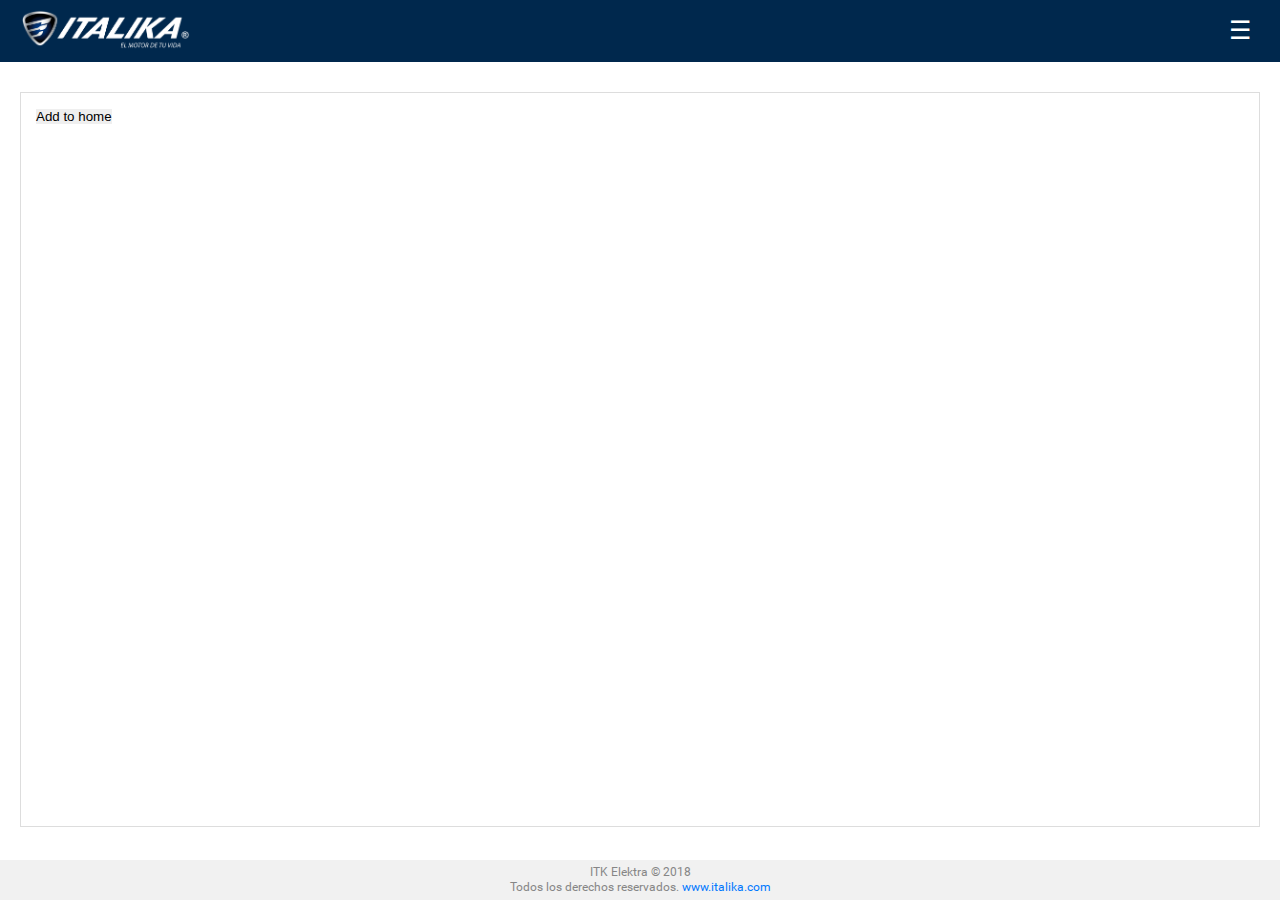
==== index.html @ 2fd70113 "Add files via upload" ====
<!DOCTYPE html>
<html lang="es">
<head>
	<meta http-equiv="X-UA-Compatible" content="IE=Edge,chrome=1" />
	<meta charset="UTF-8">
	<title>Cruce de series</title>
	<meta http-equiv="Pragma" content="no-cache">
	<meta http-equiv="Expires" content="0">
	<meta name="description" content="Cruce de series"/>
    <meta name="keywords" content="" />
	<meta property="og:title" content="" />
    <meta property="og:url" content="" />
    <meta name="viewport" content="width=device-width, user-scalable=no, initial-scale=1.0, maximum-scale=1.0, minimum-scale=1.0">
	<meta name="apple-mobile-web-app-capable" content="yes" /> 
	<meta name="robots" content="index, follow" />
	<link rel="author" type="text/plain" href="css/humans.txt" />
	<link rel="icon" type="image/png" href="img/favicon.png?v=2">
	<link rel="shortcut icon" href="img/favicon.png">
	
	<link rel="stylesheet" href="css/menurefacciones.css" />
	<link rel="stylesheet" href="css/mano.css" />
	<link rel="stylesheet" href="css/jquery-ui.css">
	<link rel="stylesheet" href="css/modalbox.css">
	<link rel="stylesheet" href="css/estilos_generales_adm.css">
	<link rel="stylesheet" href="css/tablerodeconciliacion.css">
	<link rel="stylesheet" href="css/datatables.min.css">
	 <link rel="manifest" href="manifest.json">
    <meta name="apple-mobile-web-app-capable" content="yes" > 
	<script src='sw.js'></script>
</head>
<body>
	<header>
		<div class="wrapper">
			<div class="display_table">
				<div class="logo display_tCell">
					<div class="display_inline">
							<img src="img/logo_italika.png"/>
					</div><!-- /.display_inline -->
				</div><!--
			 --><div class="usuario display_tCell tRight">
					<div class="display_inline">
						<div>
							<div class="menubotonprincipal" href="javascript:void(0)" onclick="openNav();openHand();">
					        	<p><span class="hide">&#9776;</span></p>
					    	</div>
					    	<div id="menuprincipal_js" class="backgroundmenu">
					        	<div class="cuadroprincipal">
					           		<!--HAND SCROLL-->
					           		<div id="contenedormano">
					               		<i id="mano" class="fa fa-hand-pointer-o" aria-hidden="true"></i>
					           		</div>
					           		<div id="menuOpcionesContainer">
             							<a class="menubotoncerrar" href="javascript:void(0)" onclick="closeNav();closeHand();">
					             			&times;
					             		</a>
             							<div class="display_inline aliniar">
											<div>
												<div class="display_inline bandera">
													<img src="img/italika_bandera_mexico.png"/>
												</div>
												<span class="nombre">
													<span>Bienvenido </span> Luís
												</span>
											</div>
										</div>
					             		<a class="opcionesmenu" href="problemaentienda.html">Problemas en tienda</a>
					             		<a class="opcionesmenu separacionbotonmenu" href="crucedeseries.html">Cruce de series</a>
					             		<a class="opcionesmenu" >Cerrar sesión</a>
					           		</div>
					        	</div>
					    	</div>
						</div>
					</div>
				</div>
			</div><!-- .display_table -->
		</div><!-- /.wrapper alado-->
	</header><!-- /header -->
	<section class="promociones contenido_principal">
			
		<div class="wrapper">
			<div class="borde">
				<div class="contenedor">
					<button id="btnAdd">Add to home</button>
				</div>
			</div><!-- /.borde -->
		</div><!-- /.wrapper -->
	</section><!-- /section -->
	<footer>
		<div class="wrapper">
			<p class="tCenter">ITK Elektra © 2018<br> Todos los derechos reservados. <a href="http://www.italika.mx/">www.italika.com</a></p>
		</div><!-- /.wrapper -->
	</footer><!-- /footer -->

	<script src="js/jquery.min.js" type="text/javascript"></script>
	<script src="js/modal.js" type="text/javascript"></script>
	<!-- <script src="js/switchery.js" type="text/javascript"></script> -->
	<script src="js/jquery-ui.js" type="text/javascript"></script>
	<script src="js/jquery-ventana2.js" type="text/javascript"></script>
	<script src="js/menu.js" type="text/javascript"></script>

	<script src="js/datatables.min.js" type="text/javascript"></script>
	<script type="text/javascript">
		$(document).ready(function() {
    		$('#example').DataTable();

			oTable = $('#example').DataTable();
				$('#txtDatosSearch').keyup(function(){
      				oTable.search($(this).val()).draw();
				});
		} );
		$(document).ready(function(){
			$('#check_all_a').click(function(){
				var checkedStatus = this.checked;
				$('ul.opc').find('li.a :checkbox').each(function() {
					$(this).prop('checked', checkedStatus);
				});
				$('#lista').slideToggle();
			});
		});
	</script>
	<script>
     if('serviceWorker' in navigator){
         window.addEventListener('load', function(){
             navigator.serviceWorker.register('sw.js').then(function(registration){
                 console.log('SW registered with scope: ' + registration.scope);
             },function(err){
                 console.log('SW registration failed ' + err);
             });
         });
	 }
	 
	 btnAdd.addEventListener('click', (e) => {
  // hide our user interface that shows our A2HS button
  btnAdd.style.display = 'none';
  // Show the prompt
  deferredPrompt.prompt();
  // Wait for the user to respond to the prompt
  deferredPrompt.userChoice
    .then((choiceResult) => {
      if (choiceResult.outcome === 'accepted') {
        console.log('User accepted the A2HS prompt');
      } else {
        console.log('User dismissed the A2HS prompt');
      }
      deferredPrompt = null;
    });
});
	</script>
</body>
</html>
---- css/menurefacciones.css ----
*{
	font-family: "roboto", helvetica, arial;
	font-weight: normal;
	border: 0;
	margin: 0;
	padding: 0;
}
input::-ms-clear {
width: 0px;
height: 0px;
}  
article,figcaption,figure,footer,header,hgroup,nav,section {
	display: block;
}
@font-face {
    font-family: 'roboto';
    src: url('../fonts/roboto-regular-webfont.eot');
    src: url('../fonts/roboto-regular-webfont.eot?#iefix') format('embedded-opentype'),
         url('../fonts/roboto-regular-webfont.woff2') format('woff2'),
         url('../fonts/roboto-regular-webfont.woff') format('woff'),
         url('../fonts/roboto-regular-webfont.ttf') format('truetype'),
         url('../fonts/roboto-regular-webfont.svg#pecitabook') format('svg');
    font-weight: normal;
    font-style: normal;
}
img{
	max-width: 100%;
	width: 100%;
	height: 100%;
}
ul{
	list-style: none;
}
body {
    font-family: "Lato", sans-serif;
}
/**********************************************/
/**********************************************/
.menubotonprincipal{
	cursor: pointer;
    position: relative;
    display: inline-block;
    font-family: "Lato", sans-serif;
    font-size: 25px;
    text-align: center;
    color: #fff;
    width: 40px;
    height: 39px;
    line-height: 37px;
    border-radius: 10px;
    -webkit-transition: background 0.5s;
    transition: background 0.5s;
    z-index: 1;
}
.menubotonprincipal:hover{
	background: #053d6b;
}
/**********************************************/
.backgroundmenu {
	background: rgba(0, 0, 0, 12);
	background: -webkit-linear-gradient(-90deg, rgba(0, 0, 0, 0.9), rgba(0, 0, 0, 0)); 
	background: -o-linear-gradient(-90deg, rgba(0, 0, 0, 0.9), rgba(0, 0, 0, 0));
	background: -moz-linear-gradient(-90deg, rgba(0, 0, 0, 0.9), rgba(0, 0, 0, 0)); 
	background: linear-gradient(-90deg, rgba(0, 0, 0, 0.9), rgba(0, 0, 0, 0));
/*	cursor: pointer;*/
    position: fixed;
    height: 100%;
    width: 0px;
    top: 0px;
    right: 0px;
    overflow-x: hidden;
    transition: 0.2s;
    z-index: 102;
}
.cuadroprincipal{
	cursor: default;
    position: absolute;
    width: 320px;
    height: 100%;
    right: 0;
    background: #fff;
    overflow-y: auto;
    overflow-x: hidden;
    z-index: 103;
}
.menubotoncerrar {
	cursor: pointer;
    display: block;
    position: relative;
    width: 20px;
    height: 30px;
    margin-top: 8px;
    margin-left: 17px;
    font-size: 40px;
    text-decoration: none;
    color: silver;
    z-index: 104;
}
.menubotoncerrar:hover{
    color: #ccc;
}
/*AGREGADO*/
.carrito{
	position: relative;
	display: block;
	text-align: center;
	margin:-15px auto 20px auto;
}
.contenedorimgcarrito{
	position: relative;
	display: block;
	width: 105px;
	height: 105px;
	margin: 0 auto;
}
/*-------------------*/
.imgcarritorefaccion{
	cursor: pointer;
	margin-bottom: 0;
	margin-top: 13%;
	width: 75px;
	height: 75px;
}
.nuemerodecarrito{
	background: red;
	border-radius: 100px;
	position: absolute;
	padding: 8px;
	line-height: 7px;
	top: 69px;
	right: 14px;
	color: #fff;
	text-align: center;
	font-size: 12px;
}
.tucarritoestavacio{
	color: #777;
	font-size: 14px;
	margin-left:auto;
	margin-right:auto;
}
/**********************************************/
.cuadrossucursales{
	position: relative;
	background: #fff;
	display: block;
	text-align: left;
    font-size: 15px;
    text-decoration: none;
	color: #777;
	margin:2px auto;
    border: 2px solid #333;
	padding: 10px 10px 10px 15px;
    width: 99%;
    box-sizing:border-box;
    -webkit-transition-duration: 0.4s; /* Safari */
    transition-duration: 0.4s;
}
.cuadrossucursales:hover{
	color: #00529b;
}
.iconosucursal{
	display: block;
	padding: 11px 11px 0 0;
	width: 50px;
	height: 50px;
}
.informacionsucursal{
	position: relative;
	display: block;
	width: 60%;
	height: 1%;
	top:-43px;	
	left: 60px;
	margin-bottom: -7%;
}
/**********************************************/
.switch{
	position: absolute;
	top:48px;
	right:57px;
	display: block;
}
.cmn-toggle {/*básico*/
  position: absolute;
  visibility: hidden;
}
.cmn-toggle + label {
  margin-top: -15px;
  margin-left: 25%;
  display: block;
  position: relative;
  cursor: pointer;
  outline: none;
  user-select: none;
}/*basico*/
/**********************************************/
input.cmn-toggle-round + label {
	position: absolute;
	padding: 2px;
	width: 45px;
	height: 25px;
	background-color: #dddddd;
	border-radius: 60px;
}
input.cmn-toggle-round + label:before,
input.cmn-toggle-round + label:after {
  display: block;
  position: absolute;
  top: 0;
  left: 1px;
  bottom: 1px;
  content: "";
}
input.cmn-toggle-round + label:before {
  right: 1px;
  background-color: #aaa;
  border-radius: 15px;
  transition: background 0.4s;
}
input.cmn-toggle-round + label:after {
  width: 28px;
  height: 28px;
  background-color: #fff;
  border-radius: 100%;
  box-shadow: 0 2px 5px rgba(0, 0, 0, 0.3);
  transition: margin 0.4s;
}
input.cmn-toggle-round:checked + label:before {
  background-color: #005498;
}
input.cmn-toggle-round:checked + label:after {
  margin-left: 20px;
}
/**********************************************/
.opcionesmenu, .opcionmenupermiso{
	cursor: pointer;
    display: block;
    position: static;
    background: #fff;
    border: 1px solid silver;
    width: 99%;
    height: 40px;
    color: #0b5eab;
    text-align: center;
    font-size: 14px;
    text-decoration: none;
    line-height: 40px;
    margin: 3px auto;
    transition: 0.5s;
}
.opcionesmenu:hover{
	color: #fff;
	background: #0b5eab;
}
.separacionbotonmenu{
  background: #00284d;
  color: #fff;
}
.opcionmenupermiso{
	background: #f01c52;
	margin-top: 15px;
	margin-bottom: 15px;
}
.opcionmenupermiso:hover{
	font-size: 20px;
	color: #f01c52;
	background: #fff;
}
/**********************************************/
/**********************************************/
a{
	text-decoration: none;
}
a{
	color: #b2b2b2;
   	text-decoration: none;
}
a#author:visited {
	color: #b2b2b2;
	text-decoration: none;
}
a#author:hover {
	color: #003366;
   	text-decoration: underline;
}
a#author:active {
	color: #003366;
   	text-decoration: underline;
}
/**********************************************/
/**********************************************/
/**********************************************/
---- css/mano.css ----
#contenedormano{
	position:absolute;
	width: 40px;
	height: 200px;
	top: 0;
  right:0px;
}
#mano{
  display: none;
	opacity:0;
  -webkit-transform: rotate(223deg);
  -webkit-animation-name:scroll;
  -webkit-animation-duration:1.5s;
  -webkit-animation-iteration-count:3;
  transform: rotate(223deg);
  animation-name:scroll;
  animation-duration:1.5s;
  animation-iteration-count:3;
  font-size: 30px;
  position: absolute;
  top: 0;
  color:#aaa;
  z-index: -1;
}
@keyframes scroll {
  from {
   opacity:0;
   margin-top: 250%;
   transform:rotate(233deg);
   z-index: 99999;
  }
  25% {
   opacity:1;
  }
  50% {
  	opacity:0;
    margin-top: 0;
    -webkit-transform:rotate(320deg);
    transform:rotate(320deg);
  }
  60% {
	opacity:0;
	margin-top: 250%;
	-webkit-transform:rotate(233deg);
	transform:rotate(233deg);
  }
  65% {
  	opacity:1;
	margin-top: 250%;
	-webkit-transform:rotate(233deg);
	transform:rotate(233deg);
  }
  100%{
  	opacity:0;
    margin-top: 0;
    -webkit-transform:rotate(320deg);
    transform:rotate(320deg);
    display: none;
    z-index: 99999;
  }
}
---- css/modalbox.css ----
div#lista_generada {
	display: none;
}
div.blur.active {
	-webkit-filter: blur(5px);
	-moz-filter: blur(5px);
	-o-filter: blur(5px);
	filter: blur(5px);
}
div.modalbox {
	position: fixed;
	width: 100%;
	height: 100%;
	color: #FFFFFF;
	background: rgba(3, 5, 16, 0.85);
	z-index: 10;
}
div.modalbox div.wrapper {
	position: relative;
	width: 100%;
	height: 100%;
}
div.modalbox div.wrapper div.mensaje {
	position: absolute;
	width: 95%;
	max-width: 500px;
	height: 200px;
	background: #FFFFFF;
	color: #5F5F5F;
	left: 0; right: 0;
	top: 0; bottom: 0;
	margin: auto;
	font-family: 'Roboto-Regular';
	font-size: 0.875em;
	line-height: 1.2857142857;
} 
div#status_firma.modalbox div.mensaje{
	max-width: 750px;
	height: 485px;
}
div#agencias.modalbox div.mensaje{
	max-width: 850px;
	height: 445px;
}
div.modalbox div.wrapper div.mensaje div.titulo h2 {
	position: relative;
	/*background-image: -webkit-linear-gradient(top,#f5f5f5 0,#e8e8e8 100%);
    background-image: -o-linear-gradient(top,#f5f5f5 0,#e8e8e8 100%);
    background-image: -webkit-gradient(linear,left top,left bottom,from(#f5f5f5),to(#e8e8e8));
    background-image: linear-gradient(to bottom,#f5f5f5 0,#e8e8e8 100%);*/
    filter: progid:DXImageTransform.Microsoft.gradient(startColorstr='#fff5f5f5', endColorstr='#ffe8e8e8', GradientType=0);
    background-repeat: repeat-x;
    border-top-left-radius: 4px;
    border-top-right-radius: 4px;
	z-index: 1000;
	font-size: 1.125em;
	position: relative;
}
div.modalbox div.wrapper div.mensaje div.titulo h2 span.close {
	display: inline-block;
	position: absolute;
	top: 0; right: 0;
	font-size: 1.125em;
	cursor: pointer;
	z-index: 11;
}
div.modalbox div.wrapper div.mensaje div.cuerpo {
	padding: 20px;
}
div.modalbox div.wrapper div.mensaje div.cuerpo table.msg {
	width: 100%;
}
div.modalbox div.wrapper div.mensaje div.cuerpo table.msg td {
	vertical-align: middle;
	text-align: justify;
}
div.modalbox div.wrapper div.mensaje div.cuerpo table.msg td p {
	margin-bottom: 10px;
}
div.modalbox div.wrapper div.mensaje div.cuerpo table.msg td img {
	width: 80px;
	height: 80px;
	margin-right: 10px;
}
div.modalbox div.wrapper div.mensaje div.cuerpo div.contenedor {
	padding: 10px 15px;
}
div.modalbox div.wrapper div.mensaje div.cuerpo h3 {
	position: relative;
	font-size: 1.125em;
	/*padding-bottom: 10px;*/
	cursor: pointer;
}
div.modalbox div.wrapper div.mensaje div.cuerpo h3 i {
	display: inline-block;
	position: absolute;
	top: 0; right: 0;
	font-size: 1.5em;
	color: #868686;
}
div.modalbox div.wrapper div.mensaje div.cuerpo table.tGeneral {
	font-size: 1em;
}
div.modalbox div.wrapper div.mensaje div.cuerpo ul.opc {
	display: none;
	padding: 5px 20px 0;
	height: 268px;
	overflow-y: auto;
}
div.modalbox div.wrapper div.mensaje div.cuerpo ul.opc li {
	padding: 6px 0;
	color: #868686;
	border-bottom: solid 1px #DDDDDD;
}
div.modalbox div.wrapper div.mensaje div.cuerpo ul.opc li:last-child {
	border-bottom: 0;
}
div.modalbox div.wrapper div.mensaje div.btnsBar {
	margin-top: 15px;
}
div.modalbox div.wrapper div.mensaje div.botones {
	padding: 0 20px;
}
.enfasis {
	font-size: 1.7142857143em;
}
---- css/estilos_generales_adm.css ----
@import url('reset.css');
@import url('font-awesome.css');
@import url('font-roboto.css');
*, html {
	-webkit-font-smoothing: antialiased;
    -moz-osx-font-smoothing: grayscale;
	box-sizing: border-box;
	outline: none;
}
body {
	font-family: 'Roboto-Regular';
	font-size: 1em;
	color: #5F5F5F;
}
/* Inicio Estilos generales */
.wrapper {
	width: 100%;
	max-width: 1280px;
	padding: 0 20px;
	margin: 0 auto;
}
.display_table {
	display: table;
	width: 100%;
}
.display_tCell {
	width: 50%;
	display: table-cell;
	vertical-align: middle;
}
.display_inline {
	display: inline-block;
	vertical-align: middle;
}

.tLeft { text-align: left; }
.tCenter { text-align: center; }
.tRight { text-align: right; }

.titulo {
	position: relative;
	text-align: center;
	color: #30445D;
    border-bottom: solid 1px #DDDDDD;
    padding: 12px;
    background: #dddddd;
}
.borde { 
	border: solid 1px #DDDDDD;
}
.border-bottom{
	border-bottom: solid 1px #DDDDDD;
}
.contenedor {
	padding: 15px;
}
a {
	color: #0078FF;
}
.vermas{
	color: #428bca;
	text-decoration: underline;
	min-width: 70px;
	cursor: pointer;
}
.compraplus{
	display: inline-block;
	border: 1px solid #0078FF;
	width: 16px;
	height: 16px;
	border-radius: 5px;
	line-height: 16px;
	text-align: center;
	font-size: 10px;
	margin-right: 10px;
}
.fadeInDown{
	display: none;
	-webkit-animation-name: fadeInDown;
    -webkit-animation-duration: .8s;
    animation-name: fadeInDown;
    animation-duration: .8s;
}
@-webkit-keyframes fadeInDown {
  from {
    opacity: 0;
    -webkit-transform: translate3d(0, 0, 0);
    transform: translate3d(0, 0, 0);
  }
  to {
    opacity: 1;
    -webkit-transform: translate3d(0, 0, 0);
    transform: translate3d(0, 0, 0);
  }
}
@keyframes fadeInDown {
  from {
    opacity: 0;
    -webkit-transform: translate3d(0, 0, 0);
    transform: translate3d(0, 0, 0);
  }
  to {
    opacity: 1;
    -webkit-transform: translate3d(0, 0, 0);
    transform: translate3d(0, 0, 0);
  }
}
.tabs {
	display: inline-block;
	border-bottom: solid 1px #DDDDDD;
	width: 100%;
}
.tabs li {
	display: inline-block;
	width: 49.25%;
    margin: 0px 1px 0px 4px;
}
.tabs li a {
	display: block;
	text-decoration: none;
	color: #e2981b;
	text-align: center;
	padding: 10px;
	border: solid 1px #DDDDDD;
	border-bottom: 0;
}
.tabs li#activo a,
.tabs li:hover a {
	background: #e2981b;
	color: #FFFFFF;
	border-color: transparent;
}
.tabs li a.ahistdat {
	display: block;
	text-decoration: none;
	color: #157cfb;
	text-align: center;
	padding: 10px;
	border: solid 1px #DDDDDD;
	border-bottom: 0;
}
.tabs li#activodathist a.ahistdat,
.tabs li:hover a.ahistdat {
	background: #157cfb;
	color: #FFFFFF;
	border-color: transparent;
}
.editar, .eliminar {
	text-decoration: none;
	display: inline-block;
	width: 32px;
	height: 32px;
	line-height: 30px;
	text-align: center;
	border: solid 1px transparent;
	border-radius: 4px;
	font-size: 1.125em;

	-webkit-transition: all .25s linear;
	-moz-transition: all .25s linear;
	-ms-transition: all .25s linear;
	-o-transition: all .25s linear;
	transition: all .25s linear;
}
.editar {
	color: #1B72A4;
	border-color: #1B72A4;
}
.editar:hover {
	color: #FFFFFF;
	background: #1B72A4;
}
.eliminar {
	color: #A41B2B;
	border-color: #A41B2B;
}
.eliminar:hover {
	color: #FFFFFF;
	background: #A41B2B;
}
/* Termino Estilos generales */

/* Inicio Select */
select.combobox {
	background: none;
	width: 100%;
	min-width: 140px;
	height: 32px;
	border: solid 1px #CCC;
	border-color: transparent;
	color: #5F5F5F;
	font-size: 1em;
	font-family: 'Roboto-Regular';
}
/* Termino Select */

/* Inicio estilos Checkbox */
input[type='checkbox'].check {
	position:absolute; 
	z-index:-1000; 
	left:-1000px; 
	overflow: hidden; 
	clip: rect(0 0 0 0); 
	height:1px; 
	width:1px; 
	margin:-1px; 
	padding:0; 
	border:0;
}
input[type='checkbox'].check + label.label_check {
	width: auto;
	padding-left: 25px;
	height: 20px; 
	display: inline-block;
	line-height: 20px;
	background-repeat: no-repeat;
	background-position: 0 0;
	font-size: 100%;
	vertical-align: middle;
	cursor: pointer;
}

input[type='checkbox'].check:checked + label.label_check {
	background-position: 0 -20px;
}

label.label_check {
	background-image:url(../img/sprite_check.png);
	background-image: none;
	-webkit-touch-callout: none;
	-webkit-user-select: none;
	-khtml-user-select: none;
	-moz-user-select: none;
	-ms-user-select: none;
	user-select: none;
}
/* End Checkbox */
/* Inicio Configuración de Botones */
.btn {
	cursor: pointer;
	text-decoration: none;
	display: inline-block;
	border-radius: 4px;
	padding: 8px 20px;

	-webkit-transition: all .25s linear;
	-moz-transition: all .25s linear;
	-ms-transition: all .25s linear;
	-o-transition: all .25s linear;
	transition: all .25s linear;
}
.btn.primario {
	display: inline-block;
	color: #0078FF;
	border: solid 1px #0078FF;
	margin-left: 20px;
}
.btn.secundario {
	display: inline-block;
	color: #0078FF;
	border: solid 1px #0078FF;
	margin-left: 20px;
}
.btn.secundario:hover {
	color: #FFFFFF;
	background: #0078FF;
}
.btn.primario:hover {
	color: #FFFFFF;
	background: #0078FF;
}
.btn.terciario {
	color: #0078FF;
	border: solid 1px #0078FF;
}
.btn.terciario:hover {
	color: #FFFFFF;
	background: #0078FF;
}
.display_tCell_inicio {
	display: inline-block;
	vertical-align: middle;
}
.display_tCell_fin {
	display: table-cell;
	vertical-align: middle;
	width: 1280px;
	padding-top: 20px;
	text-align: right;
}
.display_tCell_regresar {
	display: inline-block;
	vertical-align: middle;
	width: 100%;
	padding-bottom: 20px;
}
.display_actualizar{
	display: inline-block;
	vertical-align: middle;
	padding-top: 20px;
}
/* Termino Configuración de Botones */

/* Inicio Textbox */
table.textbox {
	width: 100%;
	max-width: 125px;
	margin: 0 auto;
}
table.textbox td {
	vertical-align: middle;
	border: 0 !important;
}
table.textbox td.icon {
	width: 30px;
}
table.textbox td.icon label {
	display: inline-block;
	width: 30px;
	/*line-height: 30px;*/
	padding: 8px 5px;
	background: #F0F0F0;
	border: solid 1px #CCCCCC;
	border-right: 0;
	border-top-left-radius: 4px;
	border-bottom-left-radius: 4px;
	text-align: center;
}
table.textbox td.icon label i {
	font-size: 1em;
	color: #868686;
}
table.textbox td.input input[type='text'] {
	width: 100%;
	min-width: 169px;
	border: solid 1px #CCC;
	font-size: 1em;
	color: #5F5F5F;
	font-family: 'Roboto-Regular';
	padding: 6.8px 5px;
	border-top-right-radius: 4px;
	border-bottom-right-radius: 4px;
	background: #FFFFFF;
}
/* Termino Textbox */

/* Inicio Estilos Grids */
table.tGeneral {
	width: 100%;
	font-size: 0.875em;
}
table.tGeneral th {
	height: 35px;
	font-family: 'Roboto-Medium';
	vertical-align: middle;
	text-align: center;	
	border-top: solid 1px #DDDDDD;
	border-bottom: solid 1px #DDDDDD;
}
table.tGeneral td {
	padding-left: 30px;
	text-align: center;
	vertical-align: middle;
	border-bottom: solid 1px #DDDDDD;
}
tbody:nth-child(odd) {
	background: #FFFFFF;
}
tbody:nth-child(even) {
	background: #FCFCFC;
}
table.tGeneral tr:nth-child(odd) {
	background: #FFFFFF;
}
table.tGeneral tr:nth-child(even) {
	background: #eee;
}
table.tGeneral th:first-child,
table.tGeneral td:first-child {
	border-left: solid 1px #DDDDDD;
}
table.tGeneral th:last-child,
table.tGeneral td:last-child {
	border-right: solid 1px #DDDDDD;
}
/* Termino Estilos Grids */

/* Inicio Encabezado */
header {
	padding: 9px 0;
	background: #00284d;
/*	border-bottom: 3px solid #e1981a;*/
}
.logo img{
	width: 170px;
}
header div.logo h1 {
	padding-left: 10px;
	color: #fff;
	font-size: 1.125em;
	font-family: 'Roboto-Italic';
}
header div.logo h1 span {
	display: block;
	color: #fff;
	font-size: 1.3333333333em;
	font-family: 'Roboto';
}
header div.usuario span.nombre {
	display: inline-block;
	margin: 10px;
	color: #0b5eab;
}
header div.usuario a.salir {
	display: inline-block;
	color: #fff;
	padding-left: 10px;
}
/* Termino encabezado */
.dias, .diasalerta, .diastarde{
	width: 30px;
	text-align: center;
	line-height: 30px;
	color: #fff;
	font-family: 'Roboto-Medium';
	background: #b6d7a8;
	border-radius: 30px;
	margin: 0 auto;
}
.diasalerta{
	background: #ffd966;
}
.diastarde{
	background: #e79999;
}
tr.abierto td{
	background: #eee;
}
.checkmomento, .checkadelante, .checklisto{
	cursor: pointer;
	width: 20px;
	text-align: center;
	line-height: 20px;
	color: #bbb;
	font-family: 'Roboto-Medium';
	background: #bbb;
	border-radius: 30px;
	margin: 0 auto;
}
.checkadelante{
	background: #e2981b;
	color: #e2981b;
}
.checklisto{
	font-family: 'font-awesome';	
	font-size: 12px;
	background: #e2981b;
	color: #fff;
}
.bold{
	font-weight: bold;
}
.espacio{
	line-height: 20px;
	font-weight: normal;
	height: 60px;
	overflow-y: scroll;
}
table.interlineado tbody tr td{
	text-align: left;
	padding-left: 10px;
}
table.interlineado th:first-child,
table.interlineado td:first-child {
	border: 0;
	border-bottom: 1px solid #ddd;
}
table.interlineado th:last-child,
table.interlineado td:last-child {
	border: 0;
	border-bottom: 1px solid #ddd;
}
#bloquedatosmapa{
	display: inline-block;
	width: 50%;
}
iframe{
	width: 49%;
	border: 1px solid #ddd;
}
/* Inicio Footer */
footer {
	width: 100%;
	position: absolute;
	bottom: 0;
	left: 0;
	background: #F1F1F1;
	color: #868686;
} 
footer p {
	font-size: 0.75em;
	line-height: 1.25em;
	background: #F1F1F1;
	color: #868686;
	padding: 5px 0;
}
div#agencias.modalbox div.motodatos {
    max-width: 550px;
    height: 500px;
}
/* Termino Footer */
---- css/tablerodeconciliacion.css ----
section.promociones {
	padding: 30px 0;
}
section.promociones div.contenedor {
	min-height: 300px;
	overflow-y: auto;
}
table.tGeneral select.combobox {
	max-width: 50px;
	background: #fff;
	-webkit-background: #fff;
	-moz-background: #fff;
	-ms-background: #fff;
	-o-background: #fff;
}
/* Upload */
label.upload {
	cursor: pointer;
	display: inline-block;
	position: absolute;
	right: 15px;
	top: 4px;
	border: solid 1px #1BA462;
	color: #1BA462;
	padding: 8px 10px;
	border-radius: 4px;

	-webkit-transition: all .25s linear;
	-moz-transition: all .25s linear;
	-ms-transition: all .25s linear;
	-o-transition: all .25s linear;
	transition: all .25s linear;
}
label.upload i {
	font-size: 1em !important;
}
label.upload:hover {
	background: #1BA462;
}
label.upload:hover i {
	color: #FFFFFF;
}
input[type='file'].upload {
	visibility: hidden;
}
/* Descargar */
a.download {
	display: inline-block;
	position: absolute;
	right: 55px;
	top: 4px;
	color: #5F5F5F;
	border: solid 1px #5F5F5F;
	padding: 8px 10px;
	border-radius: 4px;

	-webkit-transition: all .25s linear;
	-moz-transition: all .25s linear;
	-ms-transition: all .25s linear;
	-o-transition: all .25s linear;
	transition: all .25s linear;
}
a.download i {
	font-size: 1em !important;
}
a.download:hover {
	background: #5F5F5F;
	color: #FFFFFF;
}

section.promociones div.config {
	font-size: 0.875em;
}
section.promociones div.config div.descripcion,
section.promociones div.config div.filtros {
	vertical-align: top;
}
section.promociones div.config div.descripcion label.no_icon {
	display: inline-block;
	padding: 5px 0;
}
section.promociones div.config div.filtros div span {
	display: inline-block;
	margin-left: 10px;
}
section.promociones div.config div.filtros div span i {
	display: inline-block;
	vertical-align: middle;
	margin-right: 3px;
}
section.promociones div.config div.filtros div select.combobox {
	width: 112px;
	margin: 2px 0;
}
section.promociones div.btnsBar { padding-top: 25px; }
section.promociones div.btnsBar div.vigencia.display_tCell { width: 60%; }
section.promociones div.btnsBar div.display_tCell.tRight { width: 40%; }

section.promociones div.vigencia { font-size: 0.875em; }
section.promociones div.vigencia table.textbox td.input input[type="text"] { 
	width: 150px;
	margin-right: 10px;
}
section.promociones div.vigencia span {
	font-family: 'Roboto-Medium';
	display: inline-block;
	margin-right: 5px;
	color: #0078FF;
}
.buscarespacio{
	width: 100%;
	padding: 0px 0px 15px 15px;
}
.buscarespacio_datos{
	width: 100%;
	padding: 0px 0px 15px 0px;
}
#conadeudo{
	color: #be5252;
}
#sinadeudo{
	color: #1ba461;
}
/*------------------ INPUTS ------------------*/
.inputsSearch{
	display: inline-block;
    min-width: 200px;
    max-width: 200px;
    color: #fff;
}
.inputsSearchtable{
	display: inline-block;
	vertical-align: -13px;
    width: 100%;
    max-width: 120px;
    color: #fff;
    margin: auto;
}
/**********************************************/
.iconoInputSearch{
    background: #f0f0f0;
    width: 100%;
    height: 30px;
    display: table;
    border-radius: 5px;
    line-height: 0;
}
.iconoInputSearchtabla{
    background: #f0f0f0;
    width: 100%;
    height: 25px;
    display: table;
    border-radius: 5px;
    line-height: 0;
}
.filaIzquierdaInputSearch{
    display: table-cell;
    width: 30px;
    min-width: 30px;
    max-width: 30px;
    height: 30px;
    color: #868686;
    text-align: center;
    vertical-align: middle;
    border: 1px solid #CCCCCC;
    border-right: 0px solid #CCCCCC;
    border-radius: 5px 0px 0px 5px;
    font-family: 'pecitabook';
}
.filaDerechaInputSearch{
    /*background: #000;*/
    display: table-cell;
    vertical-align: middle;
    width: -webkit-calc(100% - 30px);
    width: calc(100% - 30px);
}
.txtDatosSearch{
    cursor: text;
    width: 100%;
    height: 30px;
    padding-left: 10px;
    color: #5F5F5F;
    background: #fff;
    border: 1px solid #CCCCCC;
    border-radius: 0px 5px 5px 0px;
}
.txtDatosSearchtable{
    cursor: text;
    width: 100%;
    height: 25px;
    padding-left: 10px;
    color: #5F5F5F;
    background: #fff;
    border: 1px solid #CCCCCC;
    text-align: center;
    border-radius: 5px;
}
table.tabladatosmoto{
 width: 90%;
 margin: auto;
}
.filtrodebusqueda{
	margin: 10px 0px 5px 5px;

}
.separadorcalendario{
	margin-right: 0px;
}
.separadorcalendario span{
	margin-right: 10px;
}
.spaciospan{
	display: inline-block;
	margin-right: 15px;
}
.spaciospan2{
	display: inline-block;
	margin-right: 40px;
}
.spaciospan3{
	display: inline-block;
	margin-right: 55px;
}
.divbusqueda{
	display: inline-block;
	margin: 10px 0px 0px 5px;
}
.combos{
	display: inline-block;
	vertical-align: 0px;
	border-radius: 5px;
	width: 100%;
	height: 31px;
	padding: 3px 10px;
	min-width: 196px;
	max-width: 200px; 
	-webkit-appearance: none;
	-moz-appearance: none;
	-ms-appearance: none;
	appearance: none;
	background-color: #fff;
	background-image: url(../img/arrow.png);
    background-repeat: no-repeat;
    background-size: 7px;
    background-position: 95%;
    outline: none;
    color:#777;
    border:1px solid #ccc;
    cursor:pointer;
}
.divfiltro{
	display: inline-block;
	margin-bottom: 6px;
	width: 330px;
}
/**********************************************/
div#cuadrocomentarios{
	/*background: #000;*/
	display: block;
	border: 1px solid #ccc;
	color: #555;
	text-align: left;
	line-height: 400%;
	padding-left: 70px;
	width: 920px;
	height: 690px;
	margin: 35px;
	margin-top: 10px;
}
div#contenidocomentarios{
	/*background: red;*/
	width: 95%;
	height: 650px;
}
#divarmado{
	/*background: yellow;*/
	width: 100%;
	height: 70px;
	margin-bottom: 30px;	
}
/**********************************************/
.form-control{
  background: #fff;
  resize: none;
  display: block;
  margin-left: 10px;
  margin-top: 25px;
  width: 95%;
  height: 34px;
  padding: 6px 12px;
  font-size: 14px;
  color: #555;
  border: 1px solid #ccc;
  border-radius: 4px;
}
.form-control:focus {
  border-color: #66afe9;
}
.form-control::-moz-placeholder {
  color: #999;
  opacity: 1;
}
.form-control:-ms-input-placeholder {
  color: #999;
}
.form-control::-webkit-input-placeholder {
  color: #999;
}
.form-control::-ms-expand {
  background-color: transparent;
  border: 0;
}
.form-control:focus {
  border-color: #66afe9;
}
textarea.form-control {
  height: auto;
}
#btnautorizar{
	text-align: center;
	margin-left: 32%;
	font-weight: normal;
}
/**********************************************/
.datoscruce{
	display: table-cell;
	width: 50%;
	text-align: justify;
}
.espaciodatoscruce{
 	margin: 0px 40px 5px 40px;
 	padding:8px;
 	line-height: 16px;
}
.titulodatoscruce{
	font-size: 16px;
	font-weight: bold;
	text-align: left;
	padding: 10px;
	padding-left: 0;
}
span.spandatos{
	color: #167bfb;
	font-weight: bold;
}
.combodatoscruce{
	margin-left: 48px;
	margin-top: 25px;
	margin-bottom: 15px;
}
.bandera{
	width: 20px;
}
.aliniar{
	width: 100%;
	text-align: center;
}
/*---------------------------------*/
#pestanaperfil{
	border:1px solid #ccc;
	border-bottom: none;
	display: table;
	width: 100%;
	height: 40px;
	background-color: #fff;
	vertical-align: middle;
	text-align: center;
	color: #005498;
	cursor: pointer;
	-webkit-transition: 1s;
	transition:1s;
}
#pestanaperfil:nth-child(even){
	border-top:none;
}
.tituloperfil{
	position: relative;
	color:#005498;
	display: table-cell;
	text-align: center;
	vertical-align: middle;
	width: 100%;
	height: 100%;
}
.flechita{
	position: absolute;
	font-size: 1.2rem;
	left:20px;
	top:9px;
	-webkit-transform:rotate(0deg);
	transform:rotate(0deg);
	-webkit-transition: 0.3s;
	transition: 0.3s;
}
.gira{
	-webkit-transform:rotate(90deg);
	transform:rotate(90deg);
}
.despliegaform{
	max-height: 1212px !important;
}
#perfil{
	width: 100%;
	height: auto;
}
.formperfil{
	display: block;
	position: relative;
	background: #fff;
	border: 1px solid #ccc;
	border-top:none;
	border-bottom: none;
	width: 100%;
	max-height: 0px;
	overflow: hidden;
	-webkit-transition: 1s;
	transition:1s;
}
div.espaciobotonfiltrar{
	display: inline-block;
	vertical-align: middle;
	margin-bottom: 5px;
}
/**********************************************/
/*-----------------------------------
--------------MEDIA Q ---------------
------------------------------------*/
@media (max-width: 850px){
div.espaciobotonfiltrar{
	width: 80%;
}
}
@media (max-width: 760px){
	.buscarespacio{
	width: 95%;
	}
	.tabs li {
    display: inline-block;
    width: 49.25%;
    margin: 0px 0px 0px 2px;
	}
	.divbusqueda{
	width: 100%;
	}
	.inputsSearch {
	width: 98%;
	min-width: none;
    max-width: none;
    margin-right: 0;
	}
	.combos {
    width: 98%;
    min-width: none;
    max-width: none;
    background-position: 97%;
	}
	.filtrodebusqueda {
    width: 100%;
	}
	.separadorinput1{
	width: 98%;
	}
	.separadorinput2{
	width: 98%;
	}
	.separadorcalendario {
    margin-right: 0px;
	}
	table.textbox {
    width: 100%;
    max-width: none; 
    margin: 0 auto;
	}
	.divfiltro{
	display: block;
	margin-bottom: 20px;
	width: 100%;
	}
	.hola2 {
    display: block;
    width: 100px;
    height: 20px;
    margin-right: 0;
	}
	.hola3 {
	display: block;
	width: 100px;
	height: 20px;
    margin-right: 0;
	}
	.hola{
	display: block;
	width: 100px;
	height: 20px;
	margin-right: 0;
	}
	.separadorcalendario span{
	margin-right: 0;
	}
	section.promociones div.config {
    padding-bottom: 10px; 
	}
	div.espaciobotonfiltrar{
	width: 99%;
	}
	.terciario{
	width: 100%;
	text-align: center;
	}
}
@media (max-width: 650px){
	td.responsive{
	border: solid 1px #DDDDDD;
	border-bottom: solid 1px #ffffff;
    border-top: solid 1px #f5f5f5;
	}
	table.tGeneral td{
	border-bottom: solid 0px #fff;
	}
	thead.responsive.tabhist{
		display: none;
	}
	tr.responsive.tabhist{
	position: relative;
	}
	th.responsive.tabhist{
	display: block;
	padding:0px;
	border: solid 1px #DDDDDD;
	}
	td.responsive.tabhist{
	text-align: left !important;
	display: block;
	padding:14px;
	border-top: solid 1px #f9f9f9;
	}
	table.tGeneral thead.responsive.tabhist tr th {
	border: solid 0px #fff;
	margin-bottom: 5px;
	display: inline-block;
	width: 32%;
    text-align: center;
    line-height: 30px;
	}
	td.responsive.tabhist:nth-of-type(1):before { font-family: 'Roboto-bold'; color: #30445D; padding-right: 29px; content: "Movimiento: "; }
	td.responsive.tabhist:nth-of-type(2):before { font-family: 'Roboto-bold'; color: #30445D; padding-right: 65px; content: "Fecha: "; }
	td.responsive.tabhist:nth-of-type(3):before { font-family: 'Roboto-bold'; color: #30445D; padding-right: 38px; content: "Empleado: "; }
	td.responsive.tabhist:nth-of-type(4):before { font-family: 'Roboto-bold'; color: #30445D; padding-right: 60px; content: "Estado: "; }
	td.responsive.tabhist:nth-of-type(5):before { font-family: 'Roboto-bold'; color: #30445D; padding-right: 10px; content: "Observaciones: "; }
	.overflow{
		overflow:auto;
	}
	.btn {
    text-align: center;
    padding: 8px 0px;
    width: 100%;
	}
	#btnautorizar{
	padding: 8px 20px;
    width: 120px;
	}
	.tamañosbotonfinal{
		width: 92%;
	}
	.separacionbtndatoscruce{
	display: block;
	width: 90%;
	margin: 20px 0;
	}
	.tabs li {
    display: inline-block;
    width: 99.3%;
    margin-top: 5px;
    border-bottom: 1px solid #ddd;
	}
	.wrapper {
	width: 100%;
	max-width: 100%;
	min-width: 100%;
	padding: 0 20px;
	margin: 0 auto;
	}
	thead{
		display: none;
	}
	tr.responsive{
	position: relative;
	}
	th.responsive{
	display: block;
	padding:0px;
	border: solid 1px #DDDDDD;
	}
	td.responsive{
	text-align: left !important;
	display: block;
	padding:14px;
	border: solid 1px #DDDDDD;
	border-bottom: solid 1px #ffffff;
    border-top: solid 1px #f5f5f5;
	}
	table.tGeneral thead.responsive tr th {
	border: solid 0px #fff;
	margin-bottom: 5px;
	display: inline-block;
	width: 32%;
	height: 50px;
    text-align: center;
    line-height: 30px;
	}
	section.promociones div.config {
    padding-bottom: 10px;
	}
	td.responsive:nth-of-type(1):before { font-family: 'Roboto-bold'; color: #30445D; padding-right: 35px; content: "Folio: "; }
	td.responsive:nth-of-type(2):before { font-family: 'Roboto-bold'; color: #30445D; padding-right: 25px; content: "Tienda: "; }
	td.responsive:nth-of-type(3):before { font-family: 'Roboto-bold'; color: #30445D; padding-right: 25px; content: "Estado: "; }
	td.responsive:nth-of-type(4):before { font-family: 'Roboto-bold'; color: #30445D; padding-right: 31px; content: "Fecha: "; }
	
	table.dataTable, table.dataTable th, table.dataTable td {
     box-sizing: inherit !important;
	}
	.vermas{
	text-decoration: none;
	font-weight: bold;
	padding-left: 40% !important;
	border-bottom: solid 1px #ddd !important;
	}
	.cuadroprincipal {
    width: 100%;
	}
}
@media (max-width: 570px){
	.logo img {
    width: 120px;
	}
	div a img{
		width: 30px;
	}
	.nombre, .cerrarsesion{
		font-size: 12px;
	}
	
}
@media (max-width: 570px){
	.logo img {
    width: 120px;
	}
	.datoscruce{
		display: block;
		width: 100%;
	}
	.combodatoscruce {
    margin-left: 30px;
	}
	.espaciodatoscruce {
    padding: 0px;
    line-height: 16px;
	}
}
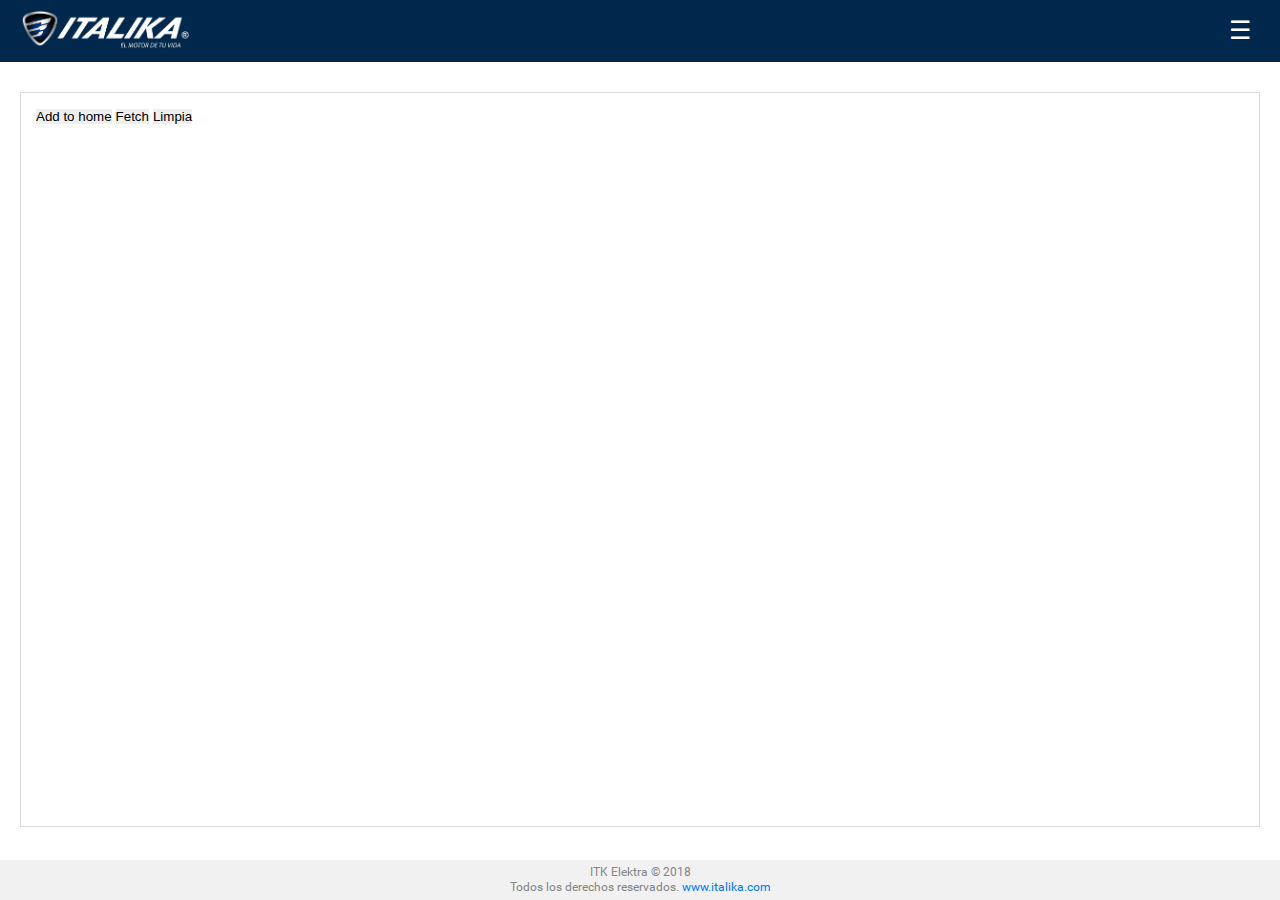
==== commit 8f2ee37e: "Add files via upload" ====
--- a/index.html
+++ b/index.html
@@ -9,7 +9,8 @@
 	<meta name="description" content="Cruce de series"/>
     <meta name="keywords" content="" />
 	<meta property="og:title" content="" />
-    <meta property="og:url" content="" />
+	<meta property="og:url" content="" />
+	<meta name="theme-color" content="#243882"/>
     <meta name="viewport" content="width=device-width, user-scalable=no, initial-scale=1.0, maximum-scale=1.0, minimum-scale=1.0">
 	<meta name="apple-mobile-web-app-capable" content="yes" /> 
 	<meta name="robots" content="index, follow" />
@@ -27,6 +28,11 @@
 	 <link rel="manifest" href="manifest.json">
     <meta name="apple-mobile-web-app-capable" content="yes" > 
 	<script src='sw.js'></script>
+	    <link rel="apple-touch-icon" sizes="60x60" href="img/italika-128.png" >
+    <link rel="apple-touch-icon" sizes="76x76" href="img/icons/italika-128.png" >
+    <link rel="apple-touch-icon" sizes="120x120" href="img/icons/italika-128.png" >
+    <link rel="apple-touch-icon" sizes="152x152" href="img/icons/italika-128.png" >
+	    <link href="img/splashscreen.png" sizes="750x1334" rel="apple-touch-startup-image" />
 </head>
 <body>
 	<header>
@@ -34,7 +40,7 @@
 			<div class="display_table">
 				<div class="logo display_tCell">
 					<div class="display_inline">
-							<img src="img/logo_italika.png"/>
+							<img src="img/logo_italika.png" alt="logo"/>
 					</div><!-- /.display_inline -->
 				</div><!--
 			 --><div class="usuario display_tCell tRight">
@@ -56,7 +62,7 @@
              							<div class="display_inline aliniar">
 											<div>
 												<div class="display_inline bandera">
-													<img src="img/italika_bandera_mexico.png"/>
+													<img src="img/italika_bandera_mexico.png" alt="pais"/>
 												</div>
 												<span class="nombre">
 													<span>Bienvenido </span> Luís
@@ -81,6 +87,11 @@
 			<div class="borde">
 				<div class="contenedor">
 					<button id="btnAdd">Add to home</button>
+					<button onclick="loadAPI()">Fetch</button>
+					<button onclick="limpia()">Limpia</button>
+					<div>
+						<ul id='list'></ul>
+					</div>
 				</div>
 			</div><!-- /.borde -->
 		</div><!-- /.wrapper -->
@@ -129,6 +140,17 @@
          });
 	 }
 	 
+	 let deferredPrompt;
+
+window.addEventListener('beforeinstallprompt', (e) => {
+	// alert('before install prompt');
+	console.log('before install prompt' + e);
+  // Prevent Chrome 67 and earlier from automatically showing the prompt
+  e.preventDefault();
+  // Stash the event so it can be triggered later.
+  deferredPrompt = e;
+});
+
 	 btnAdd.addEventListener('click', (e) => {
   // hide our user interface that shows our A2HS button
   btnAdd.style.display = 'none';
@@ -145,6 +167,63 @@
       deferredPrompt = null;
     });
 });
+
+
+window.addEventListener('appinstalled', (evt) => {
+//   alert('app instalada OK');
+});
+
+function limpia(){
+	$('#list').empty();
+}
+
+function llenaDatos(array){
+	console.log('en array');
+	limpia();
+
+	for (let index = 0; index < array.length; index++) {
+			const element = array[index];
+			var row = '<li>' + element.first_name + '</li>';
+			$('#list').append(row);
+		}	
+}
+
+function loadAPI(){
+
+	 var url = 'https://reqres.in/api/users?page=2';
+		
+	 if ('caches' in window) {
+      /*
+       * Check if the service worker has already cached this city's weather
+       * data. If the service worker has the data, then display the cached
+       * data while the app fetches the latest data.
+       */
+      caches.match(url).then(function(response) {
+        if (response) {
+          response.json().then(function updateFromCache(json) {
+            // var results = json.query.results;
+            // results.key = key;
+            // results.label = label;
+            // results.created = json.query.created;
+            llenaDatos(json.data);
+          });
+        }
+      });
+	}
+	
+	$.ajax({
+    url: "https://reqres.in/api/users?page=2",
+    type: "GET",
+    success: function(response){
+		console.log(response);
+		
+		llenaDatos(response.data);
+		
+    }
+});
+	
+}
+
 	</script>
 </body>
 </html>